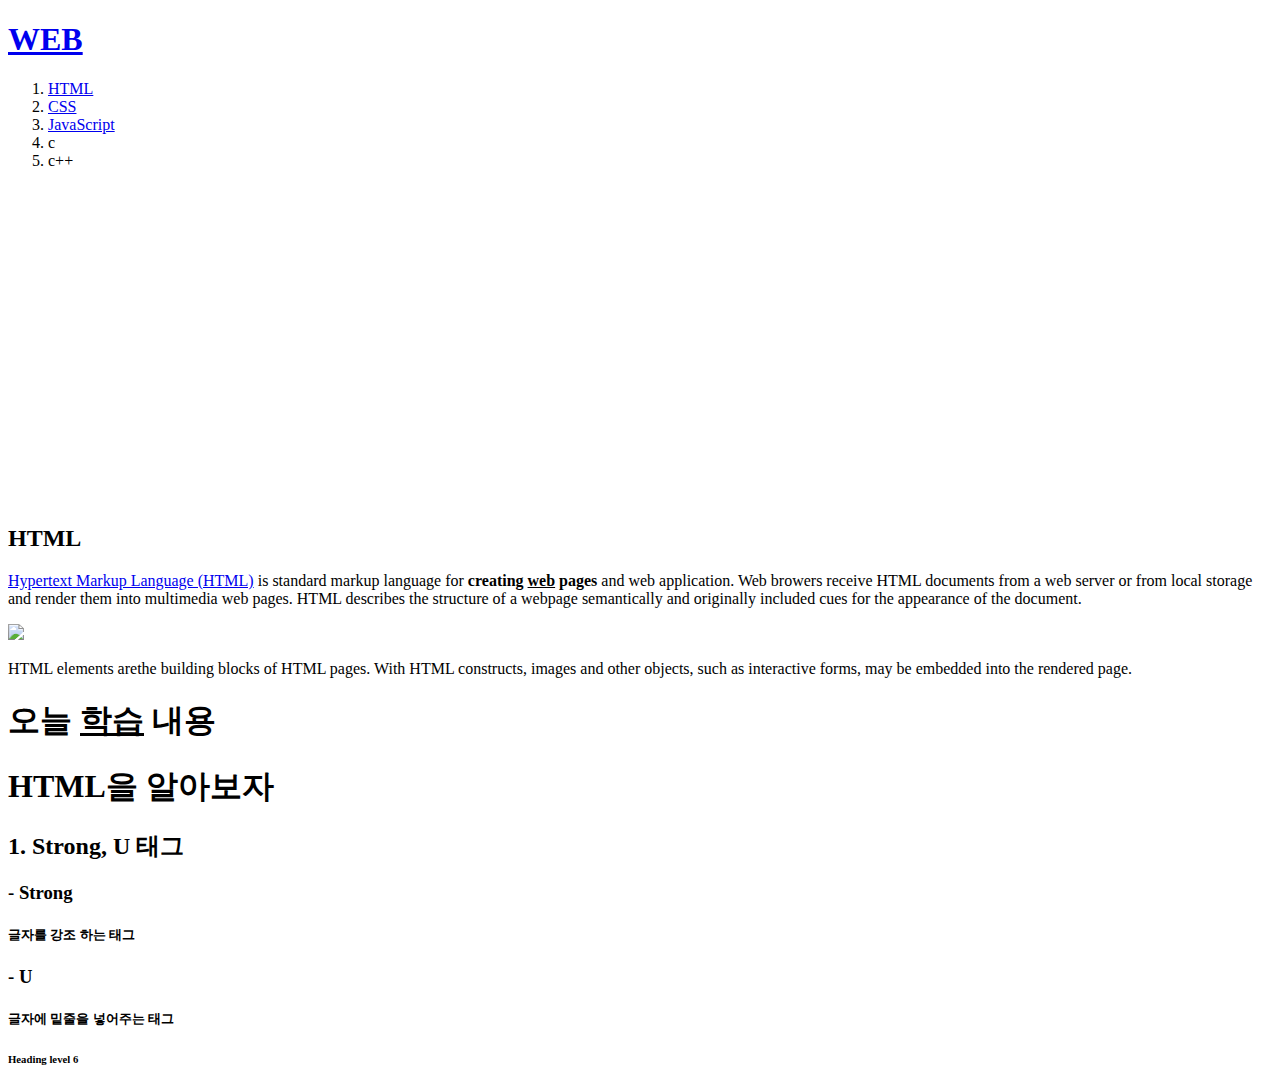
==== 1.html @ 2064973b "Add files via upload" ====
<!DOCTYPE html>
<html lang="en">
<head>
  <meta charset="UTF-8">
  <meta http-equiv="X-UA-Compatible" content="IE=edge">
  <meta name="viewport" content="width=device-width, initial-scale=1.0">
  <title>WEB - HTML</title>

  <!-- Global site tag (gtag.js) - Google Analytics -->
<script async src="https://www.googletagmanager.com/gtag/js?id=G-3KCD8BHEW6"></script>
<script>
  window.dataLayer = window.dataLayer || [];
  function gtag(){dataLayer.push(arguments);}
  gtag('js', new Date());

  gtag('config', 'G-3KCD8BHEW6');
</script>

</head>
<body>

  <h1><a href="index.html">WEB</a></h1>

  <ol>
    <li><a href="1.html">HTML</a></li>
    <li><a href="2.html">CSS</a></li>
    <li><a href="3.html">JavaScript</a></li>
    <li>c</li>
    <li>c++</li>
  </ol>

  <p>
    <iframe width="560" height="315" src="https://www.youtube.com/embed/7T7r_oSp0SE" title="YouTube video player" frameborder="0" allow="accelerometer; autoplay; clipboard-write; encrypted-media; gyroscope; picture-in-picture" allowfullscreen></iframe>
  </p>

  <h2>HTML</h2> 
  <p><a href="https://www.w3.org/TR/html52/" target="_blank"> Hypertext Markup Language (HTML)</a> is standard markup language for <strong>creating <u>web</u> pages</strong> and web application.
  Web browers receive HTML documents from a web server or from local storage and render them into multimedia web pages.
  HTML describes the structure of a webpage semantically and originally included cues for the appearance of the document.</p>
  <img src="하늘.jpg" width="50%"<br>
  <p>HTML elements arethe building blocks of HTML pages.
  With HTML constructs, images and other objects, such as interactive forms,
  may be embedded into the rendered page.</p>
  
  
  
  <h1>오늘 <strong><u>학습</u></strong> 내용</h1>
  
  <h1> HTML을 알아보자 </h1>
  
  <h2> 1. Strong, U 태그</h2>
  <h3> - Strong </h3>
  <h5>  글자를 강조 하는 태그</h5>
  <h3> - U </h3>
  <h5>  글자에 밑줄을 넣어주는 태그</h5>
  <h6>Heading level 6</h6>
  

<p>
  <div id="disqus_thread"></div>
<script>
    /**
    *  RECOMMENDED CONFIGURATION VARIABLES: EDIT AND UNCOMMENT THE SECTION BELOW TO INSERT DYNAMIC VALUES FROM YOUR PLATFORM OR CMS.
    *  LEARN WHY DEFINING THESE VARIABLES IS IMPORTANT: https://disqus.com/admin/universalcode/#configuration-variables    */
    /*
    var disqus_config = function () {
    this.page.url = PAGE_URL;  // Replace PAGE_URL with your page's canonical URL variable
    this.page.identifier = PAGE_IDENTIFIER; // Replace PAGE_IDENTIFIER with your page's unique identifier variable
    };
    */
    (function() { // DON'T EDIT BELOW THIS LINE
    var d = document, s = d.createElement('script');
    s.src = 'https://web1-sdxmlorkg0.disqus.com/embed.js';
    s.setAttribute('data-timestamp', +new Date());
    (d.head || d.body).appendChild(s);
    })();
</script>
<noscript>Please enable JavaScript to view the <a href="https://disqus.com/?ref_noscript">comments powered by Disqus.</a></noscript>
</p>

<!--Start of Tawk.to Script-->
<script type="text/javascript">
  var Tawk_API=Tawk_API||{}, Tawk_LoadStart=new Date();
  (function(){
  var s1=document.createElement("script"),s0=document.getElementsByTagName("script")[0];
  s1.async=true;
  s1.src='https://embed.tawk.to/6066d091067c2605c0bea800/1f28pteui';
  s1.charset='UTF-8';
  s1.setAttribute('crossorigin','*');
  s0.parentNode.insertBefore(s1,s0);
  })();
  </script>
  <!--End of Tawk.to Script-->



  
</body>
</html>
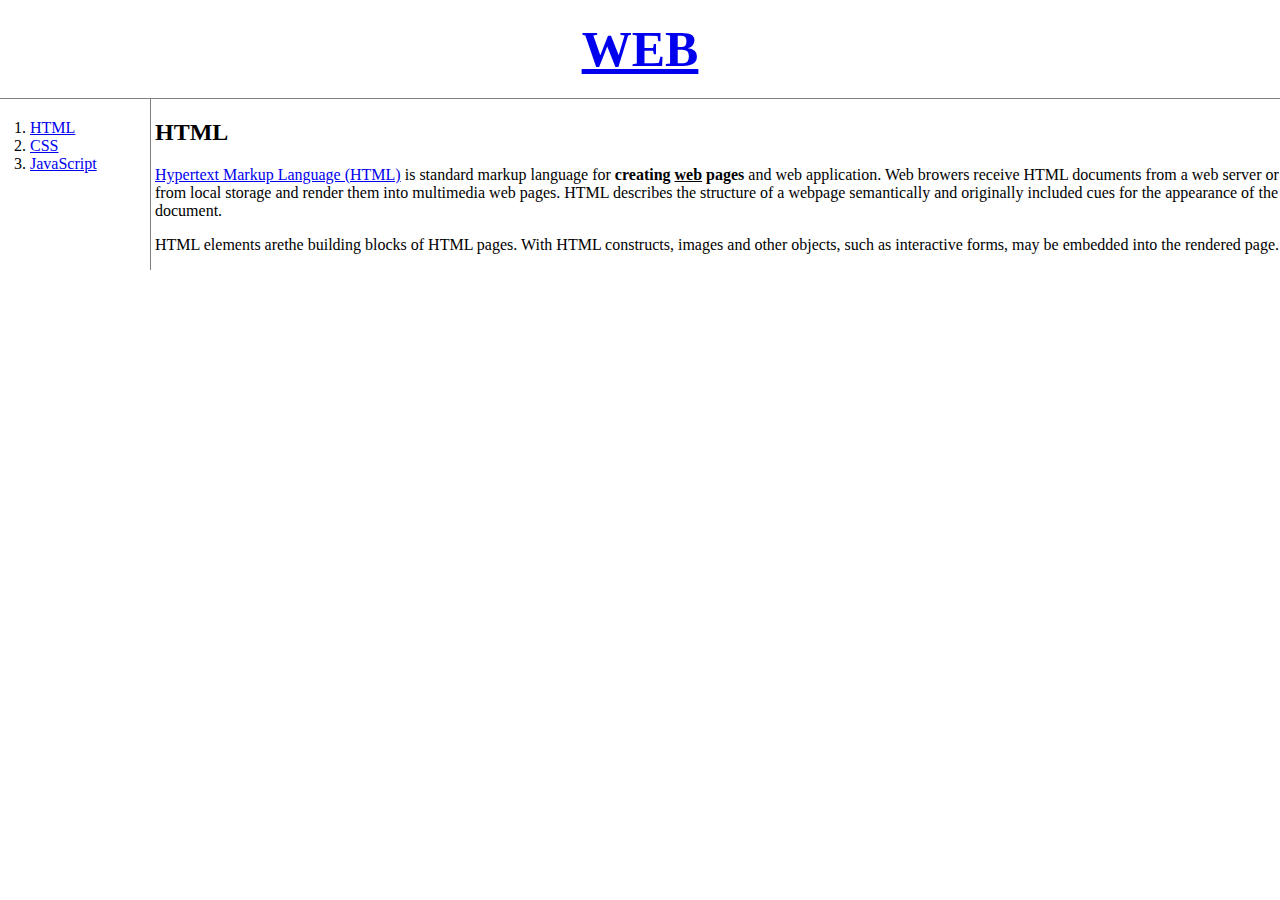
==== commit 8a2dd8dc: "Add files via upload" ====
--- a/1.html
+++ b/1.html
@@ -4,57 +4,34 @@
   <meta charset="UTF-8">
   <meta http-equiv="X-UA-Compatible" content="IE=edge">
   <meta name="viewport" content="width=device-width, initial-scale=1.0">
+  <link rel="stylesheet" href="1.css">
   <title>WEB - HTML</title>
+</head>
 
-  <!-- Global site tag (gtag.js) - Google Analytics -->
-<script async src="https://www.googletagmanager.com/gtag/js?id=G-3KCD8BHEW6"></script>
-<script>
-  window.dataLayer = window.dataLayer || [];
-  function gtag(){dataLayer.push(arguments);}
-  gtag('js', new Date());
-
-  gtag('config', 'G-3KCD8BHEW6');
-</script>
-
-</head>
 <body>
 
   <h1><a href="index.html">WEB</a></h1>
+ 
+  <div id="grid1">
+    <ol>
+     <li><a href="1.html">HTML</a></li>
+     <li><a href="2.html">CSS</a></li>
+     <li><a href="3.html">JavaScript</a></li>
 
-  <ol>
-    <li><a href="1.html">HTML</a></li>
-    <li><a href="2.html">CSS</a></li>
-    <li><a href="3.html">JavaScript</a></li>
-    <li>c</li>
-    <li>c++</li>
-  </ol>
+    </ol>
 
-  <p>
-    <iframe width="560" height="315" src="https://www.youtube.com/embed/7T7r_oSp0SE" title="YouTube video player" frameborder="0" allow="accelerometer; autoplay; clipboard-write; encrypted-media; gyroscope; picture-in-picture" allowfullscreen></iframe>
-  </p>
-
+    <div id="css">
   <h2>HTML</h2> 
   <p><a href="https://www.w3.org/TR/html52/" target="_blank"> Hypertext Markup Language (HTML)</a> is standard markup language for <strong>creating <u>web</u> pages</strong> and web application.
   Web browers receive HTML documents from a web server or from local storage and render them into multimedia web pages.
   HTML describes the structure of a webpage semantically and originally included cues for the appearance of the document.</p>
-  <img src="하늘.jpg" width="50%"<br>
   <p>HTML elements arethe building blocks of HTML pages.
   With HTML constructs, images and other objects, such as interactive forms,
   may be embedded into the rendered page.</p>
+  </div>
+  </div>
   
-  
-  
-  <h1>오늘 <strong><u>학습</u></strong> 내용</h1>
-  
-  <h1> HTML을 알아보자 </h1>
-  
-  <h2> 1. Strong, U 태그</h2>
-  <h3> - Strong </h3>
-  <h5>  글자를 강조 하는 태그</h5>
-  <h3> - U </h3>
-  <h5>  글자에 밑줄을 넣어주는 태그</h5>
-  <h6>Heading level 6</h6>
-  
+ 
 
 <p>
   <div id="disqus_thread"></div>
--- a/1.css
+++ b/1.css
@@ -0,0 +1,47 @@
+h1 {
+    font-size: 50px;
+    text-align: center;
+    border-bottom: gray 1px solid;
+    margin: 0;
+    padding: 20px;
+}
+
+ol{
+    border-right: gray 1px solid;
+    margin: 0%;
+    padding: 20px;
+    width: 100px;
+}
+
+body {
+    margin: 0;
+}
+
+
+#grid1 {
+    display: grid;
+    grid-template-columns: 150px 1fr;
+
+}
+
+#grid1 ol {
+    padding-left: 30px;
+}
+
+@media (max-width:800px) {
+    #grid1 {
+        display: block;
+        grid-template-columns: 150px 1fr;
+    
+    }
+    ol { 
+        border-right: none;
+    }
+    h1 {
+        border-bottom: none;
+    }
+}
+
+#css {
+    padding-left: 5px;
+}